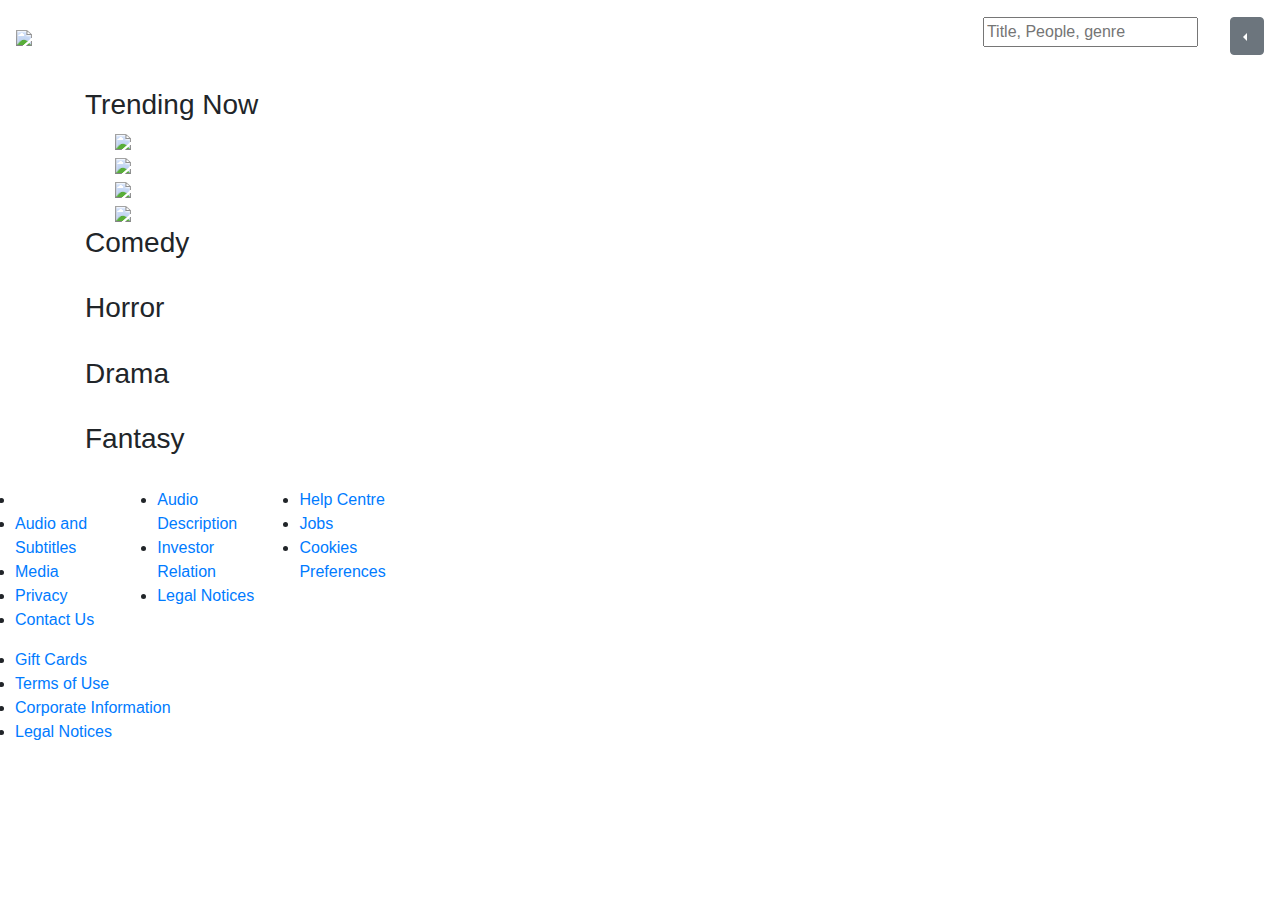
==== index.html @ a0dd8594 "completed" ====
<!DOCTYPE html>
<html lang="en">
  <head>
    <meta charset="UTF-8" />
    <meta name="viewport" content="width=device-width, initial-scale=1.0" />
    <title>Netflix Clone</title>
    <!-- <link rel="apple-touch-icon" sizes="180x180" href="/favicon_package_v0.16/apple-touch-icon.png">
    <link rel="icon" type="image/png" sizes="32x32" href="/favicon_package_v0.16/favicon-32x32.png">
    <link rel="icon" type="image/png" sizes="16x16" href="/favicon_package_v0.16/favicon-16x16.png">
    <link rel="manifest" href="/site.webmanifest">
    <link rel="mask-icon" href="/favicon_package_v0.16/safari-pinned-tab.svg" color="#5bbad5">
    <meta name="msapplication-TileColor" content="#da532c">
    <meta name="theme-color" content="#ffffff">
     -->
    <script src="https://kit.fontawesome.com/a076d05399.js"></script>

    
    <link
      rel="stylesheet"
      href="https://stackpath.bootstrapcdn.com/bootstrap/4.4.1/css/bootstrap.min.css"
      integrity="sha384-Vkoo8x4CGsO3+Hhxv8T/Q5PaXtkKtu6ug5TOeNV6gBiFeWPGFN9MuhOf23Q9Ifjh"
      crossorigin="anonymous"
    />
    
    <link
      href="https://fonts.googleapis.com/css?family=Open+Sans:300,400,600&display=swap"
      rel="stylesheet"
    />
    <link rel="stylesheet" href="./css/styles.css" />
    
  </head>
  <body>
    <div><h1></h1></div>
    <nav class="navbar navbar-expand-lg navbar-dark">
      <a class="navbar-brand" href="#"
        ><img src="./logos/netflix.png" width="120"
      /></a>
      <button
        class="navbar-toggler"
        type="button"
        data-toggle="collapse"
        data-target="#navbarSupportedContent"
        aria-controls="navbarSupportedContent"
        aria-expanded="false"
        aria-label="Toggle navigation"
      >
        <span class="navbar-toggler-icon"></span>
      </button>

      <div class="collapse navbar-collapse" id="navbarSupportedContent">
        <ul class="navbar-nav mr-auto">
          <li class="nav-item active">
            <a class="nav-link" href="#"
              >Home <span class="sr-only">(current)</span></a
            >
          </li>
          <li class="nav-item">
            <a class="nav-link" href="#">TV Shows</a>
          </li>
          <li class="nav-item">
            <a class="nav-link" href="#">Movies
            </a>
           
          </li>
          <li class="nav-item">
            <a class="nav-link" href="#">Recently Added
            </a>
           
          </li>
        </li>
        <li class="nav-item">
          <a class="nav-link" href="#myList">My List
          </a>
         
        </li>
        <li class="nav-item">
          <a class="nav-link" href="backoffice.html">Backoffice
          </a>
         
        </li>
         
        </ul>
        <div class="d-flex justify-content-around">
        <div class="d-flex justify-content-center h-100 mr-3">
          <div class="searchbar">
            <input class="search_input" type="text" name="" placeholder="Title, People, genre">
            <a href="#" class="search_icon"><i class="fas fa-search fa-1x"></i></a>
          </div>
        </div>
        <div class="d-flex justify-content-center h-100 mr-3">
          <div >
           
            <a href="#" class="alert_icon "><i class="fas fa-bell fa-3x "></i>
            </a>

          </div>
        </div>
        <div class="dropleft">
          <a class="btn btn-secondary dropdown-toggle dropleft" href="#" role="button" id="dropdownMenuLink" 
          data-toggle="dropdown" aria-haspopup="true" aria-expanded="false">
            <i class="fas fa-user fa-1x"></i>
          </a>
        
          <div class="dropdown-menu" aria-labelledby="dropdownMenuLink">
            <a class="dropdown-item" href="account.html">Acount</a>
            <a class="dropdown-item" href="profile.html">Manage Profile</a>
           
          </div>
        </div>
      </div>
      </div>
    </nav>
    
    <div class="container movies-tiles pt-4">
    <div class="title-wrapper">
        <h3>Trending Now</h3>
       
      </div>
      <div id="demo" class="carousel slide" data-ride="carousel">
        
  
        <!-- Indicators -->
        <ul class="carousel-indicators">
          <li data-target="#demo" data-slide-to="0" class="active"></li>
          <li data-target="#demo" data-slide-to="1"></li>
          <li data-target="#demo" data-slide-to="2"></li>
        </ul>
        
        <!-- The slideshow -->
        <div class="container carousel-inner no-padding">
          <div class="carousel-item active">
            <div class="col-xs-3 col-sm-3 col-md-3 zoom">
              <img src="./carousel/img1-1.jpg">
            </div>    
            <div class="col-xs-3 col-sm-3 col-md-3 zoom">
              <img src="./carousel/img1-1.jpg">
            </div>   
            <div class="col-xs-3 col-sm-3 col-md-3 zoom">
              <img src="./carousel/img1-1.jpg">
            </div>   
            <div class="col-xs-3 col-sm-3 col-md-3 zoom">
              <img src="./carousel/img1-1.jpg">
            </div>   
          </div>
          <div class="carousel-item">
            <div class="col-xs-3 col-sm-3 col-md-3 zoom">
              <img src="./carousel/img1-1.jpg">
            </div>    
            <div class="col-xs-3 col-sm-3 col-md-3 zoom">
              <img src="./carousel/img1-1.jpg">
            </div>   
            <div class="col-xs-3 col-sm-3 col-md-3 zoom">
              <img src="./carousel/img1-1.jpg">
            </div>   
            <div class="col-xs-3 col-sm-3 col-md-3 zoom">
              <img src="./carousel/img1-1.jpg">
            </div>  
          </div>
          <div class="carousel-item">
            <div class="col-xs-3 col-sm-3 col-md-3 zoom">
              <img src="./carousel/img1-1.jpg">
            </div>    
            <div class="col-xs-3 col-sm-3 col-md-3 zoom">
              <img src="./carousel/img1-1.jpg">
            </div>   
            <div class="col-xs-3 col-sm-3 col-md-3 zoom">
              <img src="./carousel/img1-1.jpg">
            </div>   
            <div class="col-xs-3 col-sm-3 col-md-3 zoom">
              <img src="./carousel/img1-1.jpg">
            </div>  
          </div>
        </div>
        
        <!-- Left and right controls -->
        <a class="carousel-control-prev" href="#demo" data-slide="prev">
          <span class="carousel-control-prev-icon"></span>
        </a>
        <a class="carousel-control-next" href="#demo" data-slide="next">
          <span class="carousel-control-next-icon"></span>
        </a>
      </div>
    
      <div class="title-wrapper">
        <h3>Comedy</h3>
      </div>
      <div class="row tile-row pb-4 images comedy" >
        <!-- Drama mvies here-->
      </div>

      <div class="title-wrapper " id="myList">
        <h3>Horror</h3>
      </div>
      <div class="row tile-row pb-4 horror">
        
      </div>

      <div class="title-wrapper">
        <h3>Drama</h3>
       
      </div>
      <div class="row tile-row pb-4 images drama" >
        <!-- Drama mvies here-->
      </div>
      <div class="title-wrapper">
        <h3>Fantasy</h3>
       
      </div>
      <div class="row tile-row pb-4 fantasy" >
       
      </div>
      
    </div>
    
    <footer class="footer col-md-4">
		
			<div class="row  footer-cols-sm-2 ">
				<ul class="col">
					<li><i class="fab fa-facebook"></i>    <i class="fab fa-instagram-square"></i>
            <i class="fab fa-twitter"></i>    <i class="fab fa-youtube"></i>
          </li>
					<li><a href="#">Audio and Subtitles</a></li>
					<li><a href="#">Media</a></li>
					<li><a href="#">Privacy</a></li>
					<li><a href="#">Contact Us</a></li>
				</ul>
				<ul class="col">
					<li><a href="#">Audio Description</a></li>
					<li><a href="#">Investor Relation</a></li>
					<li><a href="#">Legal Notices</a></li>
				
				</ul>
				<ul class="col">
					<li><a href="#">Help Centre</a></li>
					<li><a href="#">Jobs</a></li>
					<li><a href="#">Cookies Preferences</a></li>
					
				</ul>
				<ul class="col">
					<li><a href="#">Gift Cards</a></li>
					<li><a href="#">Terms of Use</a></li>
					<li><a href="#">Corporate Information</a></li>
					<li><a href="#">Legal Notices</a></li>
				</ul>
			</div>

		</footer>
    
    <script src="helper.js"></script>
    
    <script>
    
    async function createCategory (category, events){
      let eventsCols = document.querySelector('.' + category)
        //changePage(1)
         try {
         // changePage(1)<a href="details.html?id=${e._id}">
          
         
          if (events.length > 0) {
          events.forEach((e) => {
            
           eventsCols.innerHTML+=`<div class="col-3 zoom" >
            <a href="details.html?id=${e._id}"><img src="${e.imageUrl}" alt="" /></a>
                                </div>`
            
          });
          console.log(events)
        
        } else {
          eventsCols.innerHTML = "<h1>No planned events yet</h1>";
        }
          
        } catch (error) {
          console.log("err", error)
          alert(error)
          
        } 
    }
    
    let categories= ["drama", "comedy", "horror", "Fantasy", "SCI-FI"]
    
      window.onload = async () => {
        //let randomCategories =[];
        
        
        for (let i = 0; i < categories.length; i++) {
          const element = categories[i];
          let events = await getMovies(element);
          createCategory(categories[i], events)
        //   if (element==='drama') {
        //     //let eventsDiv = document.querySelector(".drama");
        //     let eventsCols = document.querySelector('.drama')
        // //changePage(1)
        //  try {
        //  // changePage(1)<a href="details.html?id=${e._id}">
          
         
        //   if (events.length > 0) {
        //   events.forEach((e) => {
            
        //    eventsCols.innerHTML+=`<div class="col-3 zoom" >
        //     <a href="details.html?id=${e._id}"><img src="${e.imageUrl}" alt="" /></a>
        //                         </div>`
            
        //   });
        //   console.log(events)
        
        // } else {
        //   eventsCols.innerHTML = "<h1>No planned events yet</h1>";
        // }
          
        // } catch (error) {
        //   console.log("err", error)
        //   alert(error)
          
        // } 

            
        //   } else if (element==='horror'){
        //     let horrorEvent= document.querySelector('.horror')
        // //changePage(1)
        //  try {
        //  // changePage(1)<a href="details.html?id=${e._id}">
        //   //let events = await getMovies(element);
         
        //   if (events.length > 0) {
        //   events.forEach((e) => {
            
        //     horrorEvent.innerHTML+=`<div class="col-3 zoom" >
        //     <a href="details.html/${e.categories}?id=${e._id}"><img src="${e.imageUrl}" alt="" /></a>
        //                         </div>`
            
        //   });
        //   console.log(events)
        
        // } else {
        //   horrorEvent.innerHTML = "<h1>No planned events yet</h1>";
        // }
          
        // } catch (error) {
        //   console.log("err", error)
        //   alert(error)
          
        // } 
            
        //   }else if (element==='comedy'){
        //     let comedyEvent = document.querySelector('.comedy')
        // //changePage(1)
        //  try {
        //  // changePage(1)<a href="details.html?id=${e._id}">
        //   //let events = await getMovies(element);
         
        //   if (events.length > 0) {
        //   events.forEach((e) => {
            
        //     comedyEvent.innerHTML+=`<div class="col-3 zoom" >
        //     <a href="details.html/${e.categories}?id=${e._id}"><img src="${e.imageUrl}" alt="" /></a>
        //                         </div>`
            
        //   });
        //   console.log(events)
        
        // } else {
        //   comedyEvent.innerHTML = "<h1>No planned events yet</h1>";
        // }
          
        // } catch (error) {
        //   console.log("err", error)
        //   alert(error)
          
        // } 
            
        //   }else(
        //     console.log('array out of bound')
        //   )
          
        }
        
        //showItems();
  	    //check();
      };
      
      
    
    
    
    </script>
    <script
      src="https://code.jquery.com/jquery-3.4.1.slim.min.js"
      integrity="sha384-J6qa4849blE2+poT4WnyKhv5vZF5SrPo0iEjwBvKU7imGFAV0wwj1yYfoRSJoZ+n"
      crossorigin="anonymous"
    ></script>
    <script
      src="https://cdn.jsdelivr.net/npm/popper.js@1.16.0/dist/umd/popper.min.js"
      integrity="sha384-Q6E9RHvbIyZFJoft+2mJbHaEWldlvI9IOYy5n3zV9zzTtmI3UksdQRVvoxMfooAo"
      crossorigin="anonymous"
    ></script>
    <script
      src="https://stackpath.bootstrapcdn.com/bootstrap/4.4.1/js/bootstrap.min.js"
      integrity="sha384-wfSDF2E50Y2D1uUdj0O3uMBJnjuUD4Ih7YwaYd1iqfktj0Uod8GCExl3Og8ifwB6"
      crossorigin="anonymous"
    ></script>
  </body>
</html>
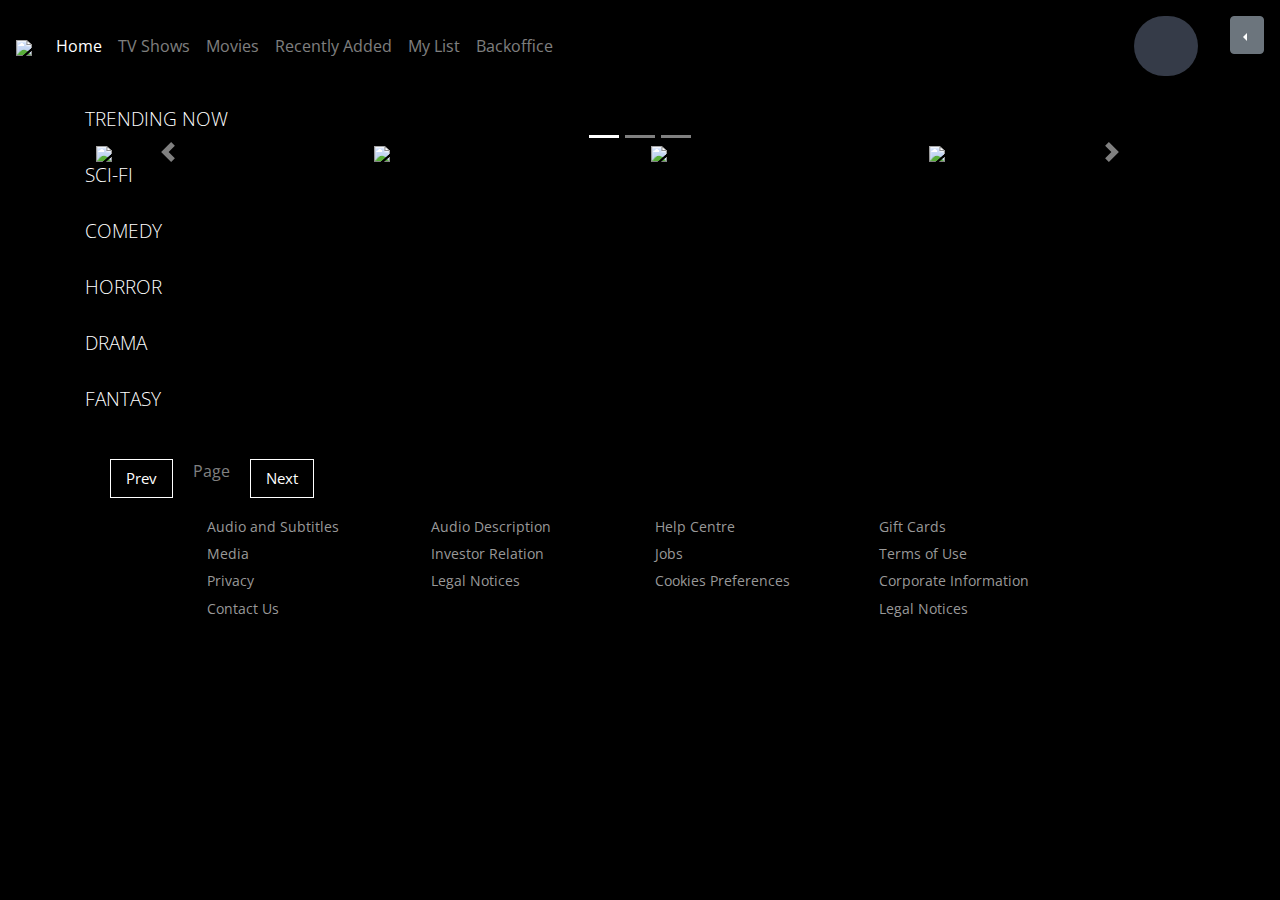
==== commit 64ed905f: "validate pagination" ====
--- a/index.html
+++ b/index.html
@@ -74,7 +74,7 @@
          
         </li>
         <li class="nav-item">
-          <a class="nav-link" href="backoffice.html">Backoffice
+          <a class="nav-link" href="./login.html">Backoffice
           </a>
          
         </li>
@@ -112,9 +112,9 @@
     </nav>
     
     <div class="container movies-tiles pt-4">
-    <div class="title-wrapper">
-        <h3>Trending Now</h3>
-       
+      <div class="title-wrapper">
+          <h3>Trending Now</h3>
+        
       </div>
       <div id="demo" class="carousel slide" data-ride="carousel">
         
@@ -144,7 +144,7 @@
           </div>
           <div class="carousel-item">
             <div class="col-xs-3 col-sm-3 col-md-3 zoom">
-              <img src="./carousel/img1-1.jpg">
+              <img src="https://i.ytimg.com/vi/-hVigLHlPG0/maxresdefault.jpg">
             </div>    
             <div class="col-xs-3 col-sm-3 col-md-3 zoom">
               <img src="./carousel/img1-1.jpg">
@@ -180,6 +180,12 @@
           <span class="carousel-control-next-icon"></span>
         </a>
       </div>
+      <div class="title-wrapper">
+        <h3>SCI-FI</h3>
+      </div>
+      <div class="row tile-row pb-4 images sci-fi" >
+        <!-- Drama mvies here-->
+      </div>
     
       <div class="title-wrapper">
         <h3>Comedy</h3>
@@ -206,12 +212,21 @@
         <h3>Fantasy</h3>
        
       </div>
+      
       <div class="row tile-row pb-4 fantasy" >
        
       </div>
+      <div class="container-fluid">
       
+      </div>
+      <div class="pagination">
+        <div class="prev">Prev</div>
+        <div class="page">Page <span class="page-num"></span></div>
+        <div class="next">Next</div>
+      </div>
+     
     </div>
-    
+   
     <footer class="footer col-md-4">
 		
 			<div class="row  footer-cols-sm-2 ">
@@ -243,12 +258,22 @@
 					<li><a href="#">Legal Notices</a></li>
 				</ul>
 			</div>
+    
 
 		</footer>
     
     <script src="helper.js"></script>
     
     <script>
+    
+      let container=document.querySelector(".container").children;
+      const prev=document.querySelector(".prev");
+      const next=document.querySelector(".next");
+      const page=document.querySelector(".page-num");
+      const maxItem=6;
+      let index=1;
+      const pagination=Math.ceil(container.length/maxItem); //pagination is 0
+      console.log(pagination)
     
     async function createCategory (category, events){
       let eventsCols = document.querySelector('.' + category)
@@ -261,7 +286,7 @@
           events.forEach((e) => {
             
            eventsCols.innerHTML+=`<div class="col-3 zoom" >
-            <a href="details.html?id=${e._id}"><img src="${e.imageUrl}" alt="" /></a>
+            <a href="login.html?id=${e._id}"><img src="${e.imageUrl}" alt="" /></a>
                                 </div>`
             
           });
@@ -278,111 +303,71 @@
         } 
     }
     
-    let categories= ["drama", "comedy", "horror", "Fantasy", "SCI-FI"]
-    
+    let categories= ["drama", "comedy", "horror","fantasy","sci-fi"]
+      
       window.onload = async () => {
         //let randomCategories =[];
-        
+        //let category = await getCategory();
+        //let items = await getMovies(category);
         
         for (let i = 0; i < categories.length; i++) {
           const element = categories[i];
           let events = await getMovies(element);
           createCategory(categories[i], events)
-        //   if (element==='drama') {
-        //     //let eventsDiv = document.querySelector(".drama");
-        //     let eventsCols = document.querySelector('.drama')
-        // //changePage(1)
-        //  try {
-        //  // changePage(1)<a href="details.html?id=${e._id}">
-          
-         
-        //   if (events.length > 0) {
-        //   events.forEach((e) => {
-            
-        //    eventsCols.innerHTML+=`<div class="col-3 zoom" >
-        //     <a href="details.html?id=${e._id}"><img src="${e.imageUrl}" alt="" /></a>
-        //                         </div>`
-            
-        //   });
-        //   console.log(events)
-        
-        // } else {
-        //   eventsCols.innerHTML = "<h1>No planned events yet</h1>";
-        // }
-          
-        // } catch (error) {
-        //   console.log("err", error)
-        //   alert(error)
-          
-        // } 
-
-            
-        //   } else if (element==='horror'){
-        //     let horrorEvent= document.querySelector('.horror')
-        // //changePage(1)
-        //  try {
-        //  // changePage(1)<a href="details.html?id=${e._id}">
-        //   //let events = await getMovies(element);
-         
-        //   if (events.length > 0) {
-        //   events.forEach((e) => {
-            
-        //     horrorEvent.innerHTML+=`<div class="col-3 zoom" >
-        //     <a href="details.html/${e.categories}?id=${e._id}"><img src="${e.imageUrl}" alt="" /></a>
-        //                         </div>`
-            
-        //   });
-        //   console.log(events)
-        
-        // } else {
-        //   horrorEvent.innerHTML = "<h1>No planned events yet</h1>";
-        // }
-          
-        // } catch (error) {
-        //   console.log("err", error)
-        //   alert(error)
-          
-        // } 
-            
-        //   }else if (element==='comedy'){
-        //     let comedyEvent = document.querySelector('.comedy')
-        // //changePage(1)
-        //  try {
-        //  // changePage(1)<a href="details.html?id=${e._id}">
-        //   //let events = await getMovies(element);
-         
-        //   if (events.length > 0) {
-        //   events.forEach((e) => {
-            
-        //     comedyEvent.innerHTML+=`<div class="col-3 zoom" >
-        //     <a href="details.html/${e.categories}?id=${e._id}"><img src="${e.imageUrl}" alt="" /></a>
-        //                         </div>`
-            
-        //   });
-        //   console.log(events)
-        
-        // } else {
-        //   comedyEvent.innerHTML = "<h1>No planned events yet</h1>";
-        // }
-          
-        // } catch (error) {
-        //   console.log("err", error)
-        //   alert(error)
-          
-        // } 
-            
-        //   }else(
-        //     console.log('array out of bound')
-        //   )
-          
-        }
-        
+       
+          
+        }
         //showItems();
   	    //check();
+       
       };
       
-      
-    
+      prev.addEventListener("click",function(){
+        index--;
+        check();
+        //showItems();
+     })
+      next.addEventListener("click",function(){
+          index++;
+          check();
+          //showItems();  
+      })
+
+      function check(){
+        if(index==pagination){ //11
+          next.classList.add("disabled");
+        }
+        else{
+          next.classList.remove("disabled");	
+        }
+
+        if(index==1){
+          prev.classList.add("disabled");
+        }
+        else{
+          prev.classList.remove("disabled");	
+        }
+      }
+
+      function showItems() {
+        for(let i=0;i<container.length; i++){
+          
+          container[i].classList.remove("show");
+          container[i].classList.add("hide");
+
+
+            if(i>=(index*maxItem)-maxItem && i<index*maxItem){
+          
+              container[i].classList.remove("hide");
+              container[i].classList.add("show");
+            }
+            page.innerHTML=index;
+        }
+
+          
+      }
+
+        
     
     
     </script>
--- a/css/styles.css
+++ b/css/styles.css
@@ -0,0 +1,245 @@
+body {
+    background-color: black;
+    font-family: "Open Sans", sans-serif;
+  }
+  
+  a {
+    color: #79b8f3;
+  }
+  
+  a:hover {
+    color: #90dffe;
+  }
+  
+  .movies-tiles .tile-row img {
+    width: 100%;
+    height: 100%;
+  }
+  
+  .title-wrapper {
+    margin-bottom: 0.5rem;
+  }
+  
+  .title-wrapper h3 {
+    font-weight: 300;
+    text-transform: uppercase;
+  }
+  
+  .title-wrapper p {
+    font-weight: 700;
+    margin-left: 0.25rem;
+  }
+  
+  .title-wrapper > *:not(a) {
+    font-size: 19px;
+    color: white;
+    display: inline-block;
+    margin-bottom: 0;
+  }
+  /* .fa {
+    padding: 20px;
+    font-size: 5px;
+    width: 30px;
+    text-align: center;
+    text-decoration: none;
+    margin: 5px 2px;
+    border-radius: 50%;
+  } */
+  .pagination .prev.disabled,
+  .pagination .next.disabled{
+    border-color: gray;
+    color:gray;
+    pointer-events: none;
+  }
+  @keyframes show{
+    0%{
+      opacity:0;
+      transform: scale(0.9);
+    }
+    100%{
+      opacity:1;
+      transform: scale(1);
+    }
+}
+.pagination{
+  width: 100%;
+  float: left;
+  padding:15px;
+  text-align: center;
+}
+.pagination div{
+  display: inline-block;
+  margin:0 10px;
+}
+.pagination .page{
+  color:gray;
+}
+.pagination .prev,
+.pagination .next{
+color:white;
+border:1px solid white;
+font-size:15px;
+padding:7px 15px;
+cursor: pointer;
+}
+.hide{
+display: none;
+}
+.show{
+
+animation: show .5s ease;
+}
+  
+  .zoom {
+  
+    object-fit: cover;
+    transition: transform .2s;
+    
+   
+  }
+  /* This css works for the carousel*/
+  .col-md-3{
+    display: inline-block;
+    margin-left:-4px;
+  }
+  .col-md-3 img{
+    width:100%;
+    height:auto;
+  }
+  body .carousel-indicators li{
+    
+  }
+  body .carousel-indicators{
+    bottom: 0;
+  }
+  body .carousel-control-prev-icon,
+  body .carousel-control-next-icon{
+    
+  }
+  body .no-padding{
+    padding-left: 0;
+    padding-right: 0;
+     }
+     .searchbar{
+      margin-bottom: auto;
+      margin-top: auto;
+      height: 60px;
+      background-color: #353b48;
+      border-radius: 30px;
+      padding: 10px;
+      }
+  
+      .search_input{
+      color: white;
+      border: 0;
+      outline: 0;
+      background: none;
+      width: 0;
+      caret-color:transparent;
+      line-height: 40px;
+      transition: width 0.4s linear;
+      }
+  
+      .searchbar:hover > .search_input{
+      padding: 0 10px;
+      width: 200px;
+      caret-color:red;
+      transition: width 0.4s linear;
+      }
+  
+      .searchbar:hover > .search_icon{
+      background: white;
+      color: #e74c3c;
+      }
+  
+      .search_icon{
+      height: 40px;
+      width: 40px;
+      float: right;
+      display: flex;
+      justify-content: center;
+      align-items: center;
+      border-radius: 50%;
+      color:white;
+      text-decoration:none;
+      }
+  /*Zoom pics*/
+  .zoom:hover {
+    z-index: 2;
+    -ms-transform: scale(1.5); /* IE 9 */
+    -webkit-transform: scale(1.5); /* Safari 3-8 */
+    transform: scale(1.5); 
+  }
+  
+ /*  .fa:hover {
+      opacity: 0.5;
+  } */
+  
+  
+  #example img {
+    width: 100%;
+    height: 100%;
+  }
+  
+  #example {
+    position: relative;
+    background-image: url("../carousel/slide2.jpg");
+    background-position: center;
+  }
+  .footer {
+    max-width: 70%;
+    margin: 1rem auto;
+    overflow: auto;
+  }
+  
+  
+  .footer,
+  .footer a {
+    color: #999;
+    font-size: 0.9rem;
+  }
+  
+  .footer p {
+    margin-bottom: 1.5rem;
+  }
+  
+  .footer .footer-cols {
+    display: grid;
+    grid-template-columns: repeat(4, 1fr);
+    grid-gap: 2rem;
+  }
+  
+  .footer li {
+    line-height: 1.9;
+    list-style-type: none;
+  }
+  
+  .footer .lang-select {
+    margin-top: 2rem;
+    color: #999;
+    background-color: #000;
+    background-image: none;
+    border: 1px solid #333;
+    padding: 1rem 1.2rem;
+    border-radius: 5px;
+  }
+  .alert_user{
+    color:gray;
+  }
+  .alert_icon{
+    color:gray;
+  }
+  
+  .images img{
+    width: 100%;
+    height: 100%;
+    object-fit: contain;
+  }
+  @media (max-width: 575.98px) {
+    .space{
+        margin-top: 2rem;
+    }
+    p{
+        font-weight:300;
+    }
+}
